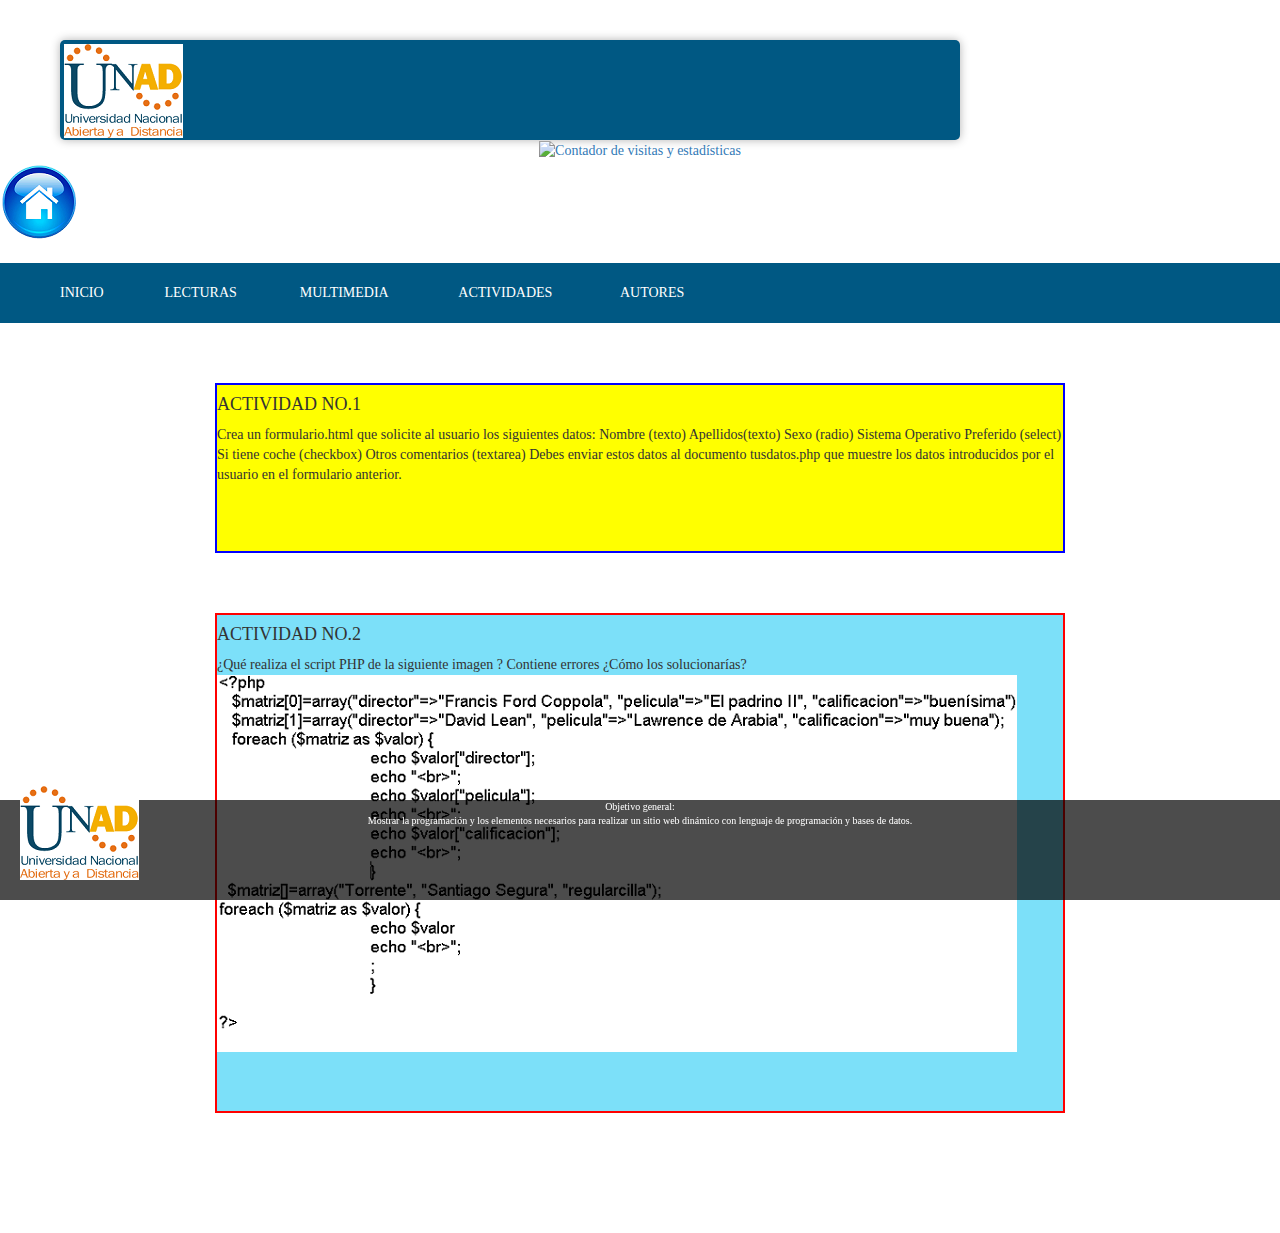
==== Act3y4.html @ 0aa0c4bf "coimite actividades" ====
<!DOCTYPE html>
<html>
<head>
	<title>ACTIVIDADES 1 Y 2</title>
	<meta charset="utf-8">
		<link rel="stylesheet" type="text/css" href="css/bootstrap.min.css">
		<link rel="stylesheet" type="text/css" href="css/style.css">
		<link rel="stylesheet" type="text/css" href="css/estilo.css">	
	    <link rel="stylesheet" type="text/css" href="css/normalize.css"> 

		<title>DISEÑOS DE SITIOS WEB | Fase de Construcción</title>
		<script type="text/javascript" src="js/funciones.js"></script>	
		<script type="text/javascript" src="js/prefixfree.min.js"></script>
</head>
<body>
<section id="cabezera">
	
				<IMG  src="img/logoUnad.png">	

				</section>

<center><a href="https://www.cerotec.net/estadisticas-1719/file:" title="mis estadísticas"><img src="https://www.cerotec.net/contador.php?t=3&s=3&i=1719" alt="Contador de visitas y estadísticas"></a> <br><a href='' style='font-size:12px;' ></a></center>


<a href="index.html"><img src="img/home.png"></a>

<BR> <BR>
<!-- Header
			============================================= -->
<header>
	<CENTER><ul>
		<li> <a href="inicio.html">INICIO</a></li>	
        <li> <a href="#">LECTURAS <span class="fa fa-angle-down"></span></a>
        <ul>
        	<li> <a href="#">LECTURA 1</a></li>
        	<li> <a href="#">LECTURA 2</a></li>
        	<li> <a href="#">LECTURA 3</a></li>
        	<li> <a href="#">LECTURA 4</a></li>
        	<li> <a href="#">LECTURA 5</a></li>
        </ul>

        </li>

        <li> <a href="#">MULTIMEDIA <span class="fa fa-angle-down"></span></a>
        <ul>
        	<li> <a href="videos.html">VIDEOS</a></li>
        	<li> <a href="https://www.phpclasses.org/blog/category/podcast/">AUDIOS</a></li>
        </ul>

        </li>
        <li> <a href="#">ACTIVIDADES <span class="fa fa-angle-down"></span></a>
       <UL>
       	 <LI> <a href="Act1y2.html">ACTIVIDAD 1 y 2 </a></LI>
        <LI> <a href="Act3y4.html">ACTIVIDAD 3 y 4</a></LI>
        <LI> <a href="Act5y6.html">ACTIVIDAD 5 y 6</a></LI>
       </UL>


        </li>
        <li> <a href="autores.html">AUTORES</a></li>

	</ul></CENTER>
</header>


<br><br><br>

	<center><section id="act1">
		<article>
			<p>
				<h4>ACTIVIDAD NO.1 </h4>
				Crea un formulario.html que solicite al usuario los siguientes
datos:
Nombre (texto)
Apellidos(texto)
Sexo (radio)
Sistema Operativo Preferido (select)
Si tiene coche (checkbox)
Otros comentarios (textarea)
Debes enviar estos datos al documento tusdatos.php que muestre los datos introducidos por el
usuario en el formulario anterior.
                 

			</p>
		</article>
	</section>
</center>

<br><br><br>
 
<center><section id="act2">
		<article>
			<p>
				<h4>ACTIVIDAD NO.2 </h4>
				¿Qué realiza el script PHP de la siguiente imagen ? Contiene errores ¿Cómo los
solucionarías? <br>
               <img src="img/act2php.png">  

			</p>
		</article>
	</section>
</center>

<br><br><br><br><br><br>





<footer>
				<IMG id="img" src="img/logoUnad.png">	

				<p class="texto">Objetivo general: <br>
Mostrar la programación y los elementos necesarios para realizar un sitio web dinámico con lenguaje de programación y bases de datos.
</p>
			</footer>
</body>
</html>
---- css/style.css ----
/*-----------------------------------------------------------------------------------
	Nombre: DISEÑOS DE SITIOS WEB | Fase de Construcción
	URI: 
	Descripcion: Unidad 1 y 2: Fase de Construcción - Crear un OVI en formato WEB con HTML5 y CSS3.
	Autores: Jhonattan Guillermo Rodriguez Rojas - 
-----------------------------------------------------------------------------------*/
.caja {

font-family: franklin ghotic heavy,CenturyGothic,AppleGothic,sans-serif;

color: #ffffff;

font-size: 18px;

font-weight: 400;

text-align: center;

background: #889ccf;

margin: 0 0 25px;

overflow: hidden;

padding: 20px;

border-radius: 35px 0px 35px 0px;

-moz-border-radius: 35px 0px 35px 0px;

-webkit-border-radius: 35px 0px 35px 0px;

border: 2px solid #5878ca;


}

.caja2 {

font-family: franklin ghotic heavy,CenturyGothic,AppleGothic,sans-serif;

color: #ffffff;

font-size: 18px;

font-weight: 400;

text-align: center;

background: #A38567;

margin: 0 0 25px;

overflow: hidden;

padding: 20px;

border-radius: 35px 0px 35px 0px;

-moz-border-radius: 35px 0px 35px 0px;

-webkit-border-radius: 35px 0px 35px 0px;

border: 2px solid #5878ca;


}


.cajaAutor{

font-family: sans-serif;

font-size: 18px;

font-weight: 400;

color: #ffffff;

background: #889ccf;

margin: 0 0 25px;

overflow: hidden;

padding: 20px;

}

/* ACTIVIDAD 1 CAJA DE TEXTO */
#act1 {
	width: 850px;
	height: 170px;
	background-color: yellow;
	border: 2px solid blue;
	text-align: left;
} 

/* ACTIVIDAD 2 CAJA DE TEXTO */
#act2 {
	width: 850px;
	height: 500px;
	background-color: #7CE0F9;
	border: 2px solid red;
	text-align: left;
}
---- css/estilo.css ----
body{
margin: 0px;
padding: 0px;
font-family: "franklin ghotic heavy",  italic; 
	
}

#header {
 margin:auto;
 font-family:castellar;
}
/*
#menu {
	
padding-top: 15px;
background: #E6E4E2;
box-shadow: 1px 1px 5px #AAA8A5;

margin-left: 60px;
margin-right: 60px;
margin-top: 40px;
width: 89%;
height: 45px;
transition: border-bottom .7s;
}

#menu ul a {
text-decoration: none;
padding: 60px;
background: transparent;
}

#menu ul a:hover{
border-bottom: 6px solid #F0B429;
padding-bottom: 13px;
}
*/

#wrapper {
border-radius: 5px;
background-color: #F0B429;
box-shadow: 0 0 10px rgba(0,0,0,0.3);
margin: 0 auto;
width: 900px;
height: 400px;
}

#cabezera {
border-radius: 5px;
background-color: #005883;
box-shadow: 0 0 10px rgba(0,0,0,0.3);
padding: 4px;
margin-left: 60px;
margin-right: 60px;
margin-top: 40px;
width: 900px;
height: 100px;
}


#primera {
border-radius: 5px;
background-color: #005883;
box-shadow: 0 0 10px rgba(0,0,0,0.3);
padding: 40px;
margin-left: 50px;
margin-top: 40px;
width: 230px;
height: 300px;
float: left;
}



#segunda {
border-radius: 5px;
background-color: #005883;
box-shadow: 0 0 10px rgba(0,0,0,0.3);
padding: 40px;
margin-left: 50px;
margin-top: 40px;
width: 230px;
height: 300px;
float: left;
}



#tercera {
border-radius: 5px;
background-color: #005883;
box-shadow: 0 0 10px rgba(0,0,0,0.3);
padding: 40px;
margin-left: 50px;
margin-top: 40px;
width: 230px;
height: 300px;
float: left;
}


/* ESTILOS MENU DESPLEGABLE*/

header{
	width: auto;
	height: 60px;
	background: #005883;
    display: flex;
    justify-content: center;
}

header ul{
	display: flex;  
	list-style: none;
}

/*  menu */
header ul li a{
	display: block;
	padding: 20px 20px;
	color: #fff;
	text-decoration: none;
}


/*  submenus */
			 
header ul ul{
	position: center;
	top: 260px;
	display: block;
	background: black;
	transform: translateX(60%);
	opacity: 0;
	transition: all .6s
}


header ul li a span{
	transition: all .6s
}

header ul li a:hover span{
	transform: translateY(10px);
	opacity: 0;
}

header ul li:hover ul{
	opacity: 1;
	transform: translateX(0%);
}



footer{
	width: 100%;
	height: 100px;
	background:rgba(0,0,0,0.7);

position: fixed;
bottom: 0;
}

p.texto{
	color: #fff;
	font-size: 10px;
	text-align: center;

}

/*POSICION DE LA IMAGEN UNAD EN EL FOOTER */
<style> 
#img {position:absolute; top:20px} 
#img {position:absolute; bottom:20px} 
#img {position:absolute; left:20px} 
#img {position:absolute; right:20px} 
</style> 


/* ESTILOS CAJA DE TEXTO PAGINA INICIO */
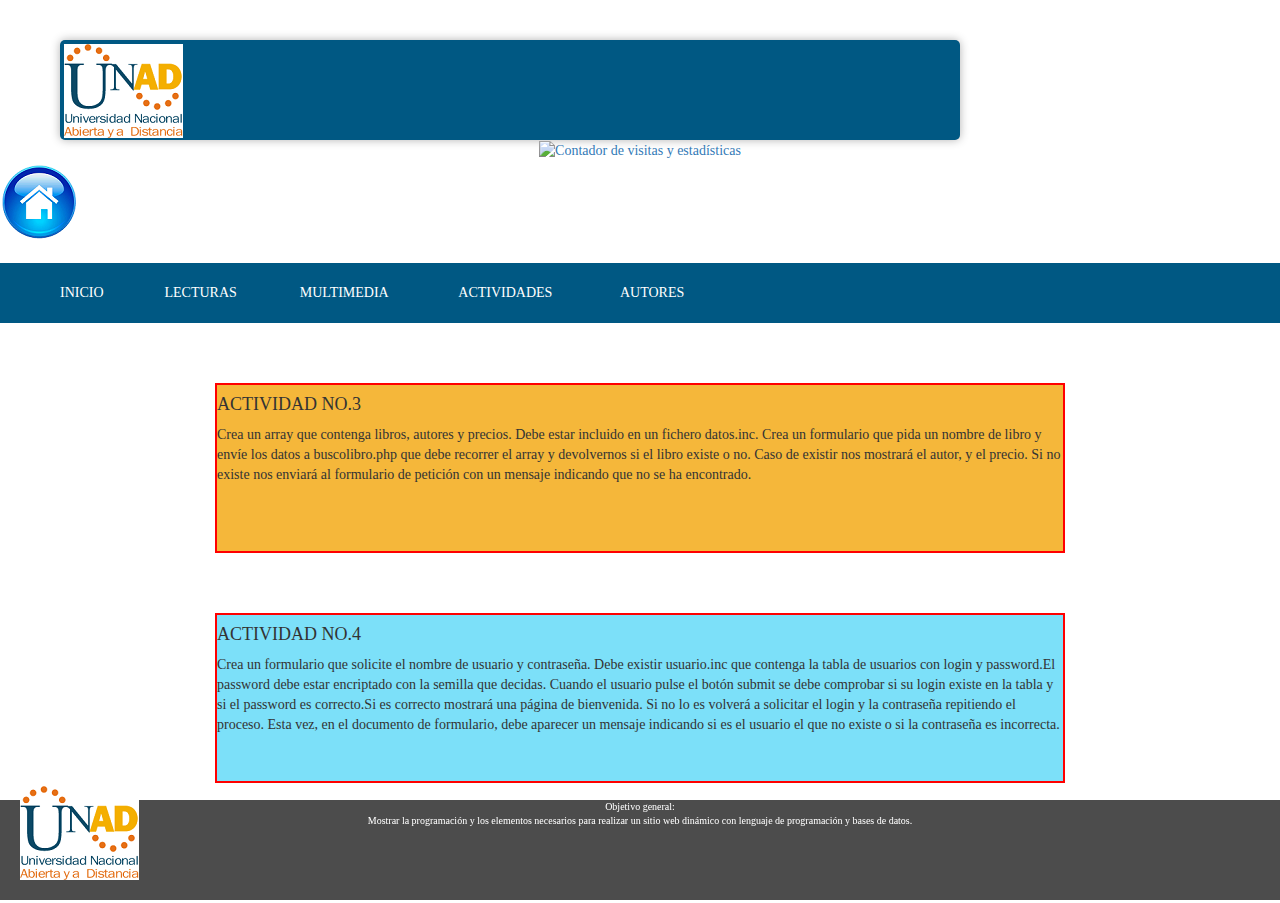
==== commit 420984a4: "Merge remote-tracking branch 'origin/master'" ====
--- a/Act3y4.html
+++ b/Act3y4.html
@@ -1,7 +1,7 @@
 <!DOCTYPE html>
 <html>
 <head>
-	<title>ACTIVIDADES 1 Y 2</title>
+	<title>ACTIVIDADES 3 y 4</title>
 	<meta charset="utf-8">
 		<link rel="stylesheet" type="text/css" href="css/bootstrap.min.css">
 		<link rel="stylesheet" type="text/css" href="css/style.css">
@@ -65,20 +65,17 @@
 
 <br><br><br>
 
-	<center><section id="act1">
+	<center><section id="act3">
 		<article>
 			<p>
-				<h4>ACTIVIDAD NO.1 </h4>
-				Crea un formulario.html que solicite al usuario los siguientes
-datos:
-Nombre (texto)
-Apellidos(texto)
-Sexo (radio)
-Sistema Operativo Preferido (select)
-Si tiene coche (checkbox)
-Otros comentarios (textarea)
-Debes enviar estos datos al documento tusdatos.php que muestre los datos introducidos por el
-usuario en el formulario anterior.
+				<h4>ACTIVIDAD NO.3 </h4>
+				Crea un array que contenga libros, autores y precios. Debe estar incluido en un fichero
+datos.inc.
+Crea un formulario que pida un nombre de libro y envíe los datos a buscolibro.php que debe
+recorrer el array y devolvernos si el libro existe o no. Caso de existir nos mostrará el autor, y el
+precio.
+Si no existe nos enviará al formulario de petición con un mensaje indicando que no se ha
+encontrado.
                  
 
 			</p>
@@ -88,13 +85,19 @@
 
 <br><br><br>
  
-<center><section id="act2">
+<center><section id="act4">
 		<article>
 			<p>
-				<h4>ACTIVIDAD NO.2 </h4>
-				¿Qué realiza el script PHP de la siguiente imagen ? Contiene errores ¿Cómo los
-solucionarías? <br>
-               <img src="img/act2php.png">  
+				<h4>ACTIVIDAD NO.4 </h4>
+				
+				Crea un formulario que solicite el nombre de usuario y contraseña. Debe existir usuario.inc
+que contenga la tabla de usuarios con login y password.El password debe estar encriptado con
+la semilla que decidas.
+Cuando el usuario pulse el botón submit se debe comprobar si su login existe en la tabla y si el
+password es correcto.Si es correcto mostrará una página de bienvenida. Si no lo es volverá a
+solicitar el login y la contraseña repitiendo el proceso. Esta vez, en el documento de formulario,
+debe aparecer un mensaje indicando si es el usuario el que no existe o si la contraseña es
+incorrecta.
 
 			</p>
 		</article>
--- a/css/style.css
+++ b/css/style.css
@@ -103,4 +103,29 @@
 	background-color: #7CE0F9;
 	border: 2px solid red;
 	text-align: left;
+} 
+/* ACTIVIDAD 3 CAJA DE TEXTO */
+#act3 {
+	width: 850px;
+	height: 170px;
+	background-color: #F5B73A;
+	border: 2px solid red;
+	text-align: left;
+} 
+/* ACTIVIDAD 4 CAJA DE TEXTO */
+#act4 {
+	width: 850px;
+	height: 170px;
+	background-color: #7CE0F9;
+	border: 2px solid red;
+	text-align: left;
+} 
+
+/* ACTIVIDAD 5 y 6 CAJA DE TEXTO */
+#act5y6 {
+	width: 850px;
+	height: 1960px;
+	background-color: #F3DFB7;
+	border: 2px solid red;
+	text-align: left;
 } 